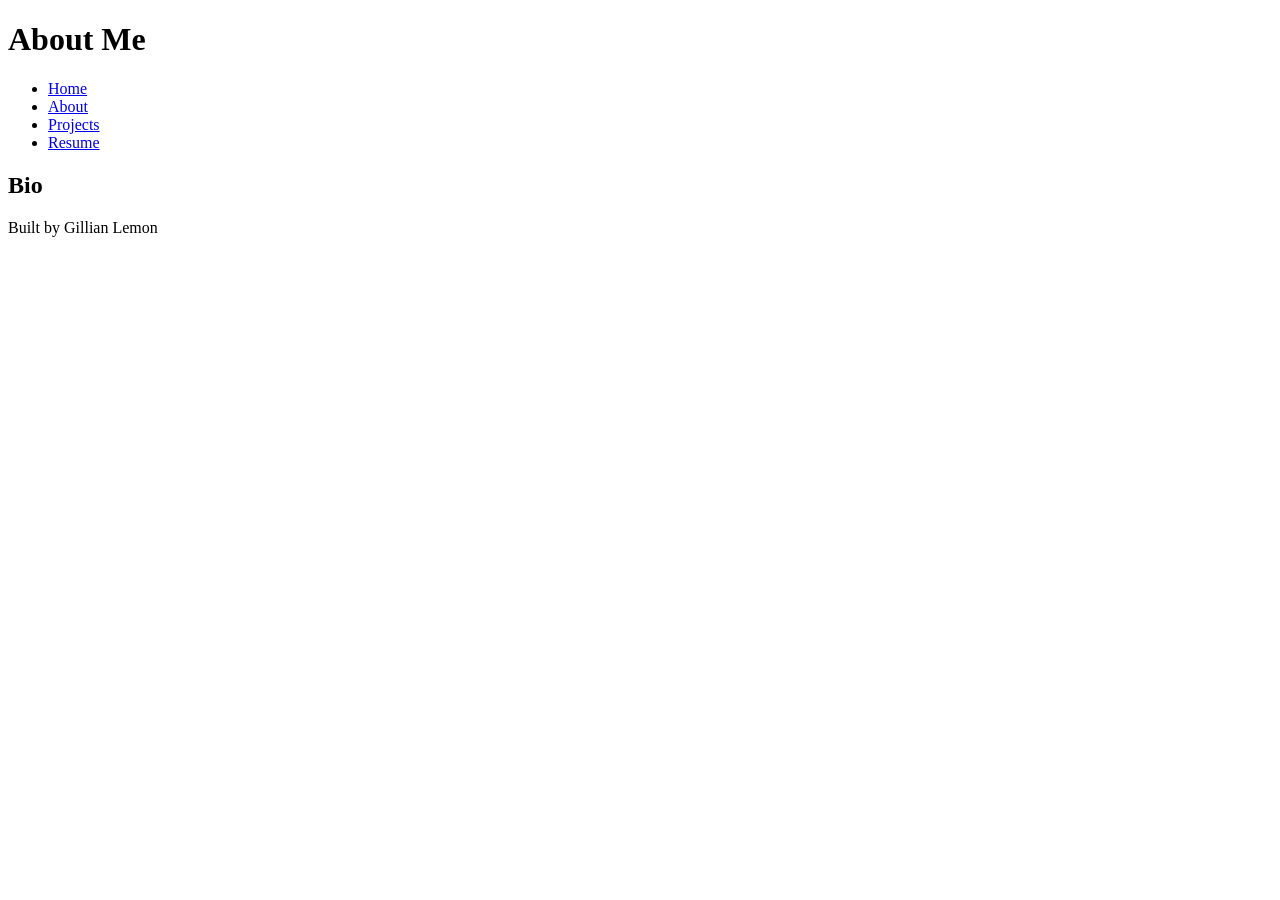
==== about.html @ 3ee5e32a "html basics All the content necessary for the code-along" ====
<!DOCTYPE html>
<html lang="en">
<head>
    <meta charset="UTF-8">
    <meta name="viewport" content="width=device-width, initial-scale=1.0">
    <title>About Me</title>
</head>
<body>
    <header>
        <h1>About Me</h1>
    </header>
    <nav>
        <ul>
            <li><a href="index.html">Home</a></li>
            <li><a href="about.html">About</a></li>
            <li><a href="projects.html">Projects</a></li>
            <li><a href="resume.html">Resume</a></li>
        </ul>
    </nav>
    <main>
        <section>
            <h2>Bio</h2>
        </section>
    </main>
    <footer>
        <p>Built by Gillian Lemon</p>
    </footer>
</body>
</html>
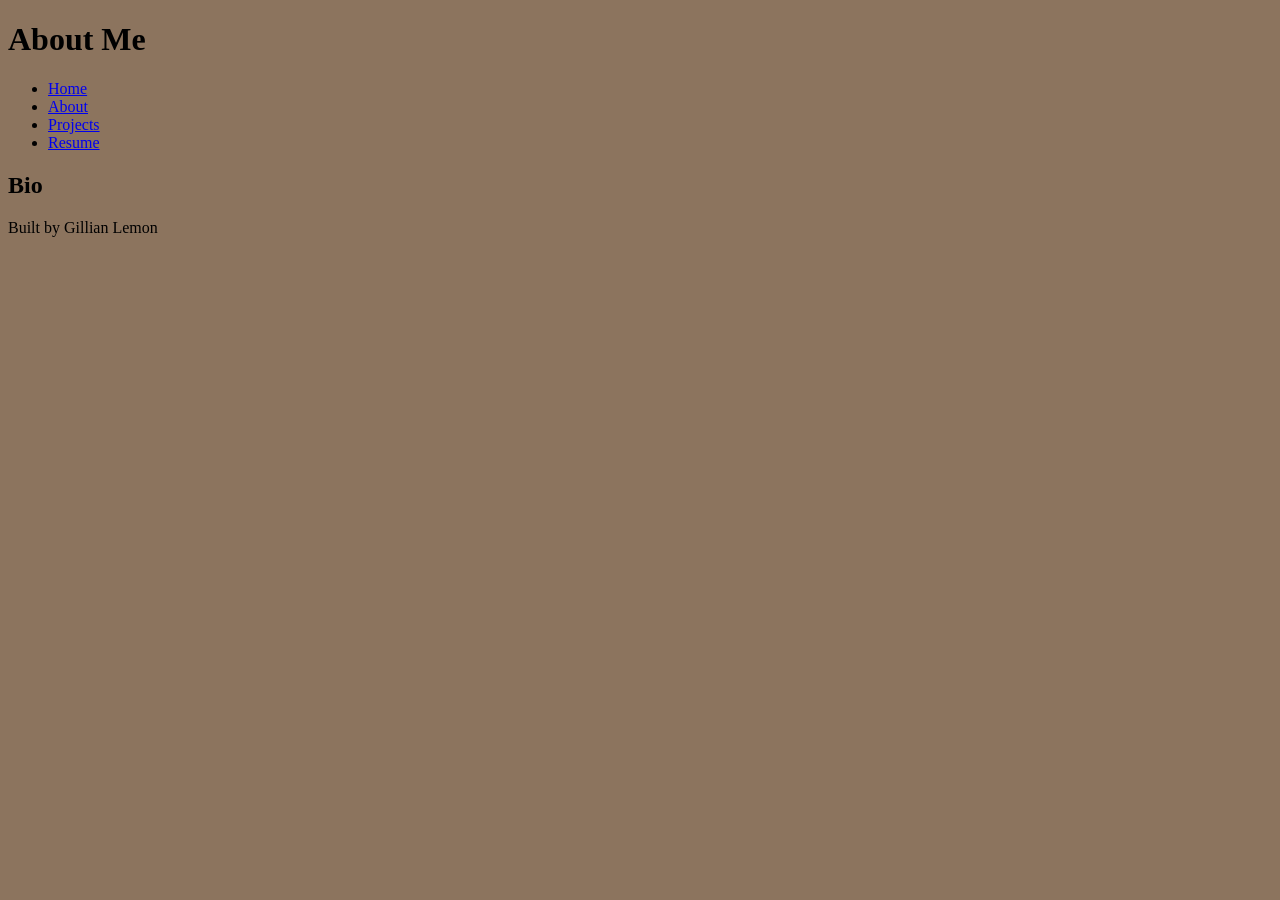
==== commit 6edd4c00: "Finished Code-Along 6" ====
--- a/about.html
+++ b/about.html
@@ -3,6 +3,7 @@
 <head>
     <meta charset="UTF-8">
     <meta name="viewport" content="width=device-width, initial-scale=1.0">
+    <link rel="stylesheet" href="styles.css">
     <title>About Me</title>
 </head>
 <body>
--- a/styles.css
+++ b/styles.css
@@ -0,0 +1,13 @@
+/* CSS by Gillian Lemon */
+/* Color Palette
+burgundy= #591B32
+dark olive green= #44473E
+light brown= #8C745E
+dark brown= #403431
+mauve= #8C5D5D
+*/
+
+/* GLOBAL (base) MOBILE FIRST */
+body {
+    background-color: #8C745E;
+}
